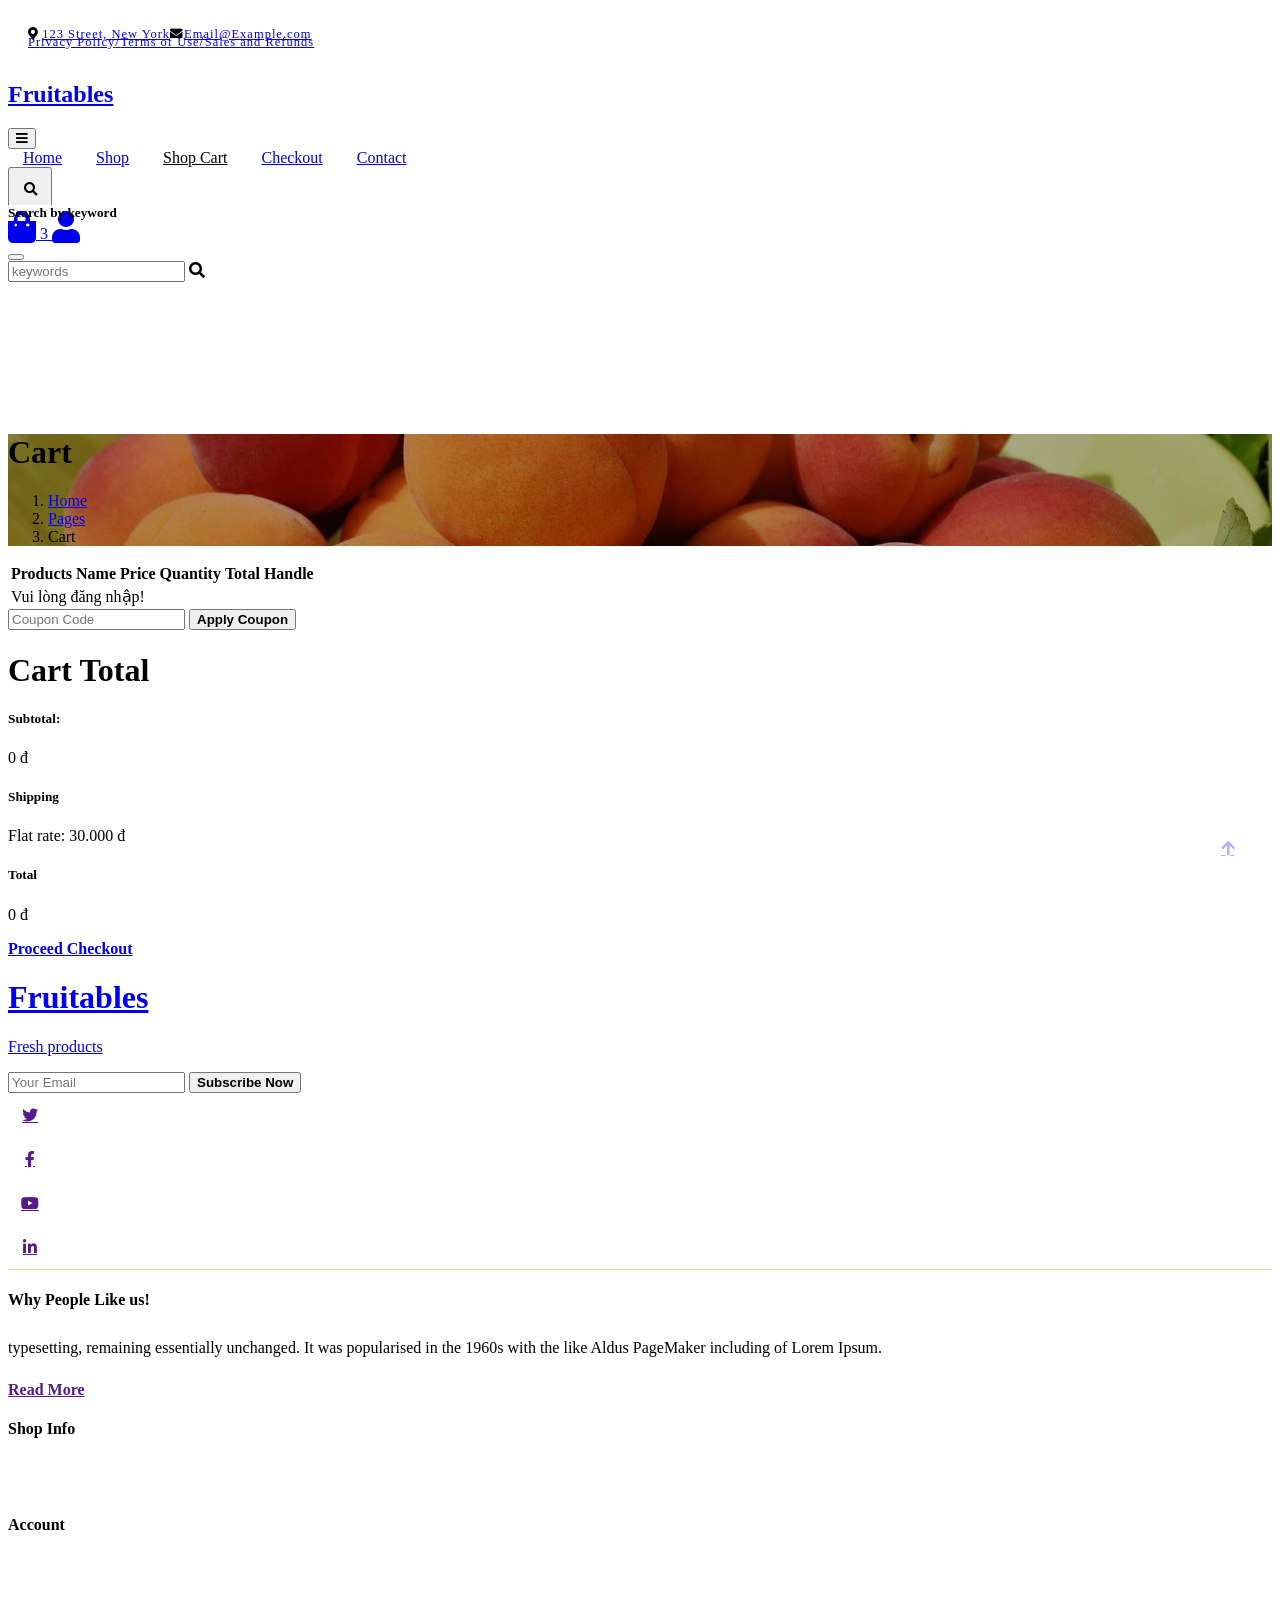
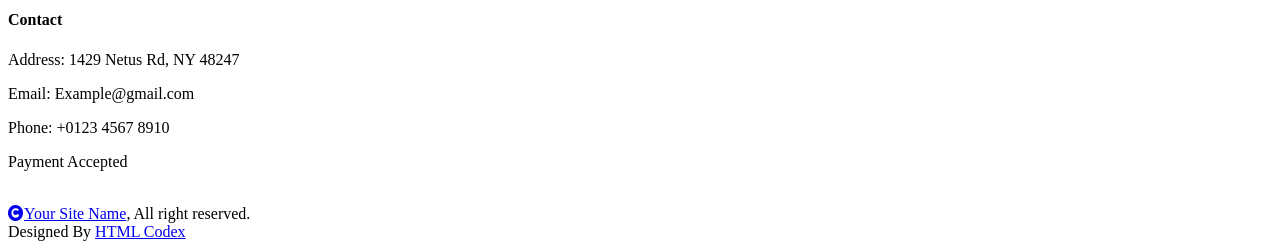
==== templates/cart.html @ 99a80f9d "gen dữ liệu từ Cart sang checkout" ====
<!DOCTYPE html>
<html lang="en">

<head>
    <meta charset="utf-8">
    <title>Fruitables - Vegetable Website Template</title>
    <meta content="width=device-width, initial-scale=1.0" name="viewport">
    <meta content="" name="keywords">
    <meta content="" name="description">

    <!-- Google Web Fonts -->
    <link rel="preconnect" href="https://fonts.googleapis.com">
    <link rel="preconnect" href="https://fonts.gstatic.com" crossorigin>
    <link
        href="https://fonts.googleapis.com/css2?family=Open+Sans:wght@400;600&family=Raleway:wght@600;800&display=swap"
        rel="stylesheet">

    <!-- Icon Font Stylesheet -->
    <link rel="stylesheet" href="https://use.fontawesome.com/releases/v5.15.4/css/all.css" />
    <link href="https://cdn.jsdelivr.net/npm/bootstrap-icons@1.4.1/font/bootstrap-icons.css" rel="stylesheet">

    <!-- Libraries Stylesheet -->
    <link href="/static/lib/lightbox/css/lightbox.min.css" rel="stylesheet">
    <link href="/static/lib/owlcarousel/assets/owl.carousel.min.css" rel="stylesheet">


    <!-- Customized Bootstrap Stylesheet -->
    <link href="/static/css/bootstrap.min.css" rel="stylesheet">

    <!-- Template Stylesheet -->
    <link href="/static/css/style.css" rel="stylesheet">
</head>

<body>

    <!-- Spinner Start -->
    <div id="spinner"
        class="show w-100 vh-100 bg-white position-fixed translate-middle top-50 start-50  d-flex align-items-center justify-content-center">
        <div class="spinner-grow text-primary" role="status"></div>
    </div>
    <!-- Spinner End -->


    <!-- Navbar start -->
    <div class="container-fluid fixed-top">
        <div class="container topbar bg-primary d-none d-lg-block">
            <div class="d-flex justify-content-between">
                <div class="top-info ps-2">
                    <small class="me-3"><i class="fas fa-map-marker-alt me-2 text-secondary"></i> <a href="#"
                            class="text-white">123 Street, New York</a></small>
                    <small class="me-3"><i class="fas fa-envelope me-2 text-secondary"></i><a href="#"
                            class="text-white">Email@Example.com</a></small>
                </div>
                <div class="top-link pe-2">
                    <a href="#" class="text-white"><small class="text-white mx-2">Privacy Policy</small>/</a>
                    <a href="#" class="text-white"><small class="text-white mx-2">Terms of Use</small>/</a>
                    <a href="#" class="text-white"><small class="text-white ms-2">Sales and Refunds</small></a>
                </div>
            </div>
        </div>
        <div class="container px-0">
            <nav class="navbar navbar-light bg-white navbar-expand-xl">
                <a href="index.html" class="navbar-brand">
                    <h1 class="text-primary display-6">Fruitables</h1>
                </a>
                <button class="navbar-toggler py-2 px-3" type="button" data-bs-toggle="collapse"
                    data-bs-target="#navbarCollapse">
                    <span class="fa fa-bars text-primary"></span>
                </button>
                <div class="collapse navbar-collapse bg-white" id="navbarCollapse">
                    <div class="navbar-nav mx-auto">
                        <a href="index.html" class="nav-item nav-link">Home</a>
                        <a href="shop.html" class="nav-item nav-link">Shop</a>
                        <a href="cart.html" class="nav-item nav-link active">Shop Cart</a>
                        <a href="checkout.html" class="nav-item nav-link">Checkout</a>
                        <a href="contact.html" class="nav-item nav-link">Contact</a>
                    </div>
                    <div class="d-flex m-3 me-0">
                        <button
                            class="btn-search btn border border-secondary btn-md-square rounded-circle bg-white me-4"
                            data-bs-toggle="modal" data-bs-target="#searchModal"><i
                                class="fas fa-search text-primary"></i></button>
                        <a href="#" class="position-relative me-4 my-auto">
                            <i class="fa fa-shopping-bag fa-2x"></i>
                            <span
                                class="position-absolute bg-secondary rounded-circle d-flex align-items-center justify-content-center text-dark px-1"
                                style="top: -5px; left: 15px; height: 20px; min-width: 20px;">3</span>
                        </a>
                        <a href="login.html" class="my-auto">
                            <i class="fas fa-user fa-2x"></i>
                        </a>
                    </div>
                </div>
            </nav>
        </div>
    </div>
    <!-- Navbar End -->


    <!-- Modal Search Start -->
    <div class="modal fade" id="searchModal" tabindex="-1" aria-labelledby="exampleModalLabel" aria-hidden="true">
        <div class="modal-dialog modal-fullscreen">
            <div class="modal-content rounded-0">
                <div class="modal-header">
                    <h5 class="modal-title" id="exampleModalLabel">Search by keyword</h5>
                    <button type="button" class="btn-close" data-bs-dismiss="modal" aria-label="Close"></button>
                </div>
                <div class="modal-body d-flex align-items-center">
                    <div class="input-group w-75 mx-auto d-flex">
                        <input type="search" class="form-control p-3" placeholder="keywords"
                            aria-describedby="search-icon-1">
                        <span id="search-icon-1" class="input-group-text p-3"><i class="fa fa-search"></i></span>
                    </div>
                </div>
            </div>
        </div>
    </div>
    <!-- Modal Search End -->


    <!-- Single Page Header start -->
    <div class="container-fluid page-header py-5">
        <h1 class="text-center text-white display-6">Cart</h1>
        <ol class="breadcrumb justify-content-center mb-0">
            <li class="breadcrumb-item"><a href="#">Home</a></li>
            <li class="breadcrumb-item"><a href="#">Pages</a></li>
            <li class="breadcrumb-item active text-white">Cart</li>
        </ol>
    </div>
    <!-- Single Page Header End -->


    <div class="container-fluid py-5">
        <div class="container py-5">
            <div class="table-responsive">
                <table class="table">
                    <thead>
                        <tr>
                            <th scope="col">Products</th>
                            <th scope="col">Name</th>
                            <th scope="col">Price</th>
                            <th scope="col">Quantity</th>
                            <th scope="col">Total</th>
                            <th scope="col">Handle</th>
                        </tr>
                    </thead>
                    <tbody id="cart-container">
                    </tbody>
                </table>
            </div>

            <div class="mt-5">
                <input type="text" class="border-0 border-bottom rounded me-5 py-3 mb-4" placeholder="Coupon Code">
                <button class="btn border-secondary rounded-pill px-4 py-3 text-primary" type="button">Apply
                    Coupon</button>
            </div>

            <div class="row g-4 justify-content-end">
                <div class="col-8"></div>
                <div class="col-sm-8 col-md-7 col-lg-6 col-xl-4">
                    <div class="bg-light rounded">
                        <div class="p-4">
                            <h1 class="display-6 mb-4">Cart <span class="fw-normal">Total</span></h1>
                            <div class="d-flex justify-content-between mb-4">
                                <h5 class="mb-0 me-4">Subtotal:</h5>
                                <p class="mb-0" id="cart-subtotal">0 đ</p>
                            </div>
                            <div class="d-flex justify-content-between">
                                <h5 class="mb-0 me-4">Shipping</h5>
                                <div class="">
                                    <p class="mb-0">Flat rate: 30.000 đ</p>
                                </div>
                            </div>
                        </div>
                        <div class="py-4 mb-4 border-top border-bottom d-flex justify-content-between">
                            <h5 class="mb-0 ps-4 me-4">Total</h5>
                            <p class="mb-0 pe-4" id="cart-total">0 đ</p>
                        </div>
                        <a href="checkout.html"
                            class="btn border-secondary rounded-pill px-4 py-3 text-primary text-uppercase mb-4 ms-4">
                            Proceed Checkout
                        </a>
                    </div>
                </div>
            </div>
        </div>
    </div>



    <!-- Footer Start -->
    <div class="container-fluid bg-dark text-white-50 footer pt-5 mt-5">
        <div class="container py-5">
            <div class="pb-4 mb-4" style="border-bottom: 1px solid rgba(226, 175, 24, 0.5) ;">
                <div class="row g-4">
                    <div class="col-lg-3">
                        <a href="#">
                            <h1 class="text-primary mb-0">Fruitables</h1>
                            <p class="text-secondary mb-0">Fresh products</p>
                        </a>
                    </div>
                    <div class="col-lg-6">
                        <div class="position-relative mx-auto">
                            <input class="form-control border-0 w-100 py-3 px-4 rounded-pill" type="number"
                                placeholder="Your Email">
                            <button type="submit"
                                class="btn btn-primary border-0 border-secondary py-3 px-4 position-absolute rounded-pill text-white"
                                style="top: 0; right: 0;">Subscribe Now</button>
                        </div>
                    </div>
                    <div class="col-lg-3">
                        <div class="d-flex justify-content-end pt-3">
                            <a class="btn  btn-outline-secondary me-2 btn-md-square rounded-circle" href=""><i
                                    class="fab fa-twitter"></i></a>
                            <a class="btn btn-outline-secondary me-2 btn-md-square rounded-circle" href=""><i
                                    class="fab fa-facebook-f"></i></a>
                            <a class="btn btn-outline-secondary me-2 btn-md-square rounded-circle" href=""><i
                                    class="fab fa-youtube"></i></a>
                            <a class="btn btn-outline-secondary btn-md-square rounded-circle" href=""><i
                                    class="fab fa-linkedin-in"></i></a>
                        </div>
                    </div>
                </div>
            </div>
            <div class="row g-5">
                <div class="col-lg-3 col-md-6">
                    <div class="footer-item">
                        <h4 class="text-light mb-3">Why People Like us!</h4>
                        <p class="mb-4">typesetting, remaining essentially unchanged. It was
                            popularised in the 1960s with the like Aldus PageMaker including of Lorem Ipsum.</p>
                        <a href="" class="btn border-secondary py-2 px-4 rounded-pill text-primary">Read More</a>
                    </div>
                </div>
                <div class="col-lg-3 col-md-6">
                    <div class="d-flex flex-column text-start footer-item">
                        <h4 class="text-light mb-3">Shop Info</h4>
                        <a class="btn-link" href="">About Us</a>
                        <a class="btn-link" href="">Contact Us</a>
                        <a class="btn-link" href="">Privacy Policy</a>
                        <a class="btn-link" href="">Terms & Condition</a>
                        <a class="btn-link" href="">Return Policy</a>
                        <a class="btn-link" href="">FAQs & Help</a>
                    </div>
                </div>
                <div class="col-lg-3 col-md-6">
                    <div class="d-flex flex-column text-start footer-item">
                        <h4 class="text-light mb-3">Account</h4>
                        <a class="btn-link" href="">My Account</a>
                        <a class="btn-link" href="">Shop details</a>
                        <a class="btn-link" href="">Shopping Cart</a>
                        <a class="btn-link" href="">Wishlist</a>
                        <a class="btn-link" href="">Order History</a>
                        <a class="btn-link" href="">International Orders</a>
                    </div>
                </div>
                <div class="col-lg-3 col-md-6">
                    <div class="footer-item">
                        <h4 class="text-light mb-3">Contact</h4>
                        <p>Address: 1429 Netus Rd, NY 48247</p>
                        <p>Email: Example@gmail.com</p>
                        <p>Phone: +0123 4567 8910</p>
                        <p>Payment Accepted</p>
                        <img src="img/payment.png" class="img-fluid" alt="">
                    </div>
                </div>
            </div>
        </div>
    </div>
    <!-- Footer End -->

    <!-- Copyright Start -->
    <div class="container-fluid copyright bg-dark py-4">
        <div class="container">
            <div class="row">
                <div class="col-md-6 text-center text-md-start mb-3 mb-md-0">
                    <span class="text-light"><a href="#"><i class="fas fa-copyright text-light me-2"></i>Your Site
                            Name</a>, All right reserved.</span>
                </div>
                <div class="col-md-6 my-auto text-center text-md-end text-white">
                    <!--/*** The author’s attribution link must remain intact in the template. ***/-->
                    <!--/*** If you wish to remove this credit link, please purchase the Pro Version . ***/-->
                    Designed By <a class="border-bottom" href="https://htmlcodex.com">HTML Codex</a>
                </div>
            </div>
        </div>
    </div>
    <!-- Copyright End -->



    <!-- Back to Top -->
    <a href="#" class="btn btn-primary border-3 border-primary rounded-circle back-to-top"><i
            class="fa fa-arrow-up"></i></a>


    <!-- JavaScript Libraries -->
    <script src="https://ajax.googleapis.com/ajax/libs/jquery/3.6.4/jquery.min.js"></script>
    <script src="https://cdn.jsdelivr.net/npm/bootstrap@5.0.0/dist/js/bootstrap.bundle.min.js"></script>
    <script src="/static/lib/easing/easing.min.js"></script>
    <script src="/static/lib/waypoints/waypoints.min.js"></script>
    <script src="/static/lib/lightbox/js/lightbox.min.js"></script>
    <script src="/static/lib/owlcarousel/owl.carousel.min.js"></script>

    <!-- Template Javascript -->
    <script src="/static/js/main.js"></script>
    <script src="/static/js/cart.js"></script>

</body>

</html>
---- static/css/style.css ----
/*** Spinner Start ***/
.fruite-img img {
    width: 100%;
    height: 200px; /* Bạn có thể chỉnh con số này cho vừa mắt */
    object-fit: cover; /* CỰC KỲ QUAN TRỌNG: Nó giúp ảnh không bị méo/bẹp khi bị ép chiều cao */
    object-position: center; /* Luôn lấy phần giữa của tấm ảnh */
}
#spinner {
    opacity: 0;
    visibility: hidden;
    transition: opacity .8s ease-out, visibility 0s linear .5s;
    z-index: 99999;
 }

 #spinner.show {
     transition: opacity .8s ease-out, visibility 0s linear .0s;
     visibility: visible;
     opacity: 1;
 }

 .back-to-top {
    position: fixed;
    right: 30px;
    bottom: 30px;
    display: flex;
    width: 45px;
    height: 45px;
    align-items: center;
    justify-content: center;
    transition: 0.5s;
    z-index: 99;
}
/*** Spinner End ***/


/*** Button Start ***/
.btn {
    font-weight: 600;
    transition: .5s;
}

.btn-square {
    width: 32px;
    height: 32px;
}

.btn-sm-square {
    width: 34px;
    height: 34px;
}

.btn-md-square {
    width: 44px;
    height: 44px;
}

.btn-lg-square {
    width: 56px;
    height: 56px;
}

.btn-square,
.btn-sm-square,
.btn-md-square,
.btn-lg-square {
    padding: 0;
    display: flex;
    align-items: center;
    justify-content: center;
    font-weight: normal;
}

.btn.border-secondary {
    transition: 0.5s;
}

.btn.border-secondary:hover {
    background: var(--bs-secondary) !important;
    color: var(--bs-white) !important;
}

/*** Topbar Start ***/
.fixed-top {
    transition: 0.5s;
    background: var(--bs-white);
    border: 0;
}

.topbar {
    padding: 20px;
    border-radius: 230px 100px;
}

.topbar .top-info {
    font-size: 15px;
    line-height: 0;
    letter-spacing: 1px;
    display: flex;
    align-items: center;
}

.topbar .top-link {
    font-size: 15px;
    line-height: 0;
    letter-spacing: 1px;
    display: flex;
    align-items: center;
}

.topbar .top-link a {
    letter-spacing: 1px;
}

.topbar .top-link a small:hover {
    color: var(--bs-secondary) !important;
    transition: 0.5s;
}

.topbar .top-link a small:hover i {
    color: var(--bs-primary) !important;
}
/*** Topbar End ***/

/*** Navbar Start ***/
.navbar .navbar-nav .nav-link {
    padding: 10px 15px;
    font-size: 16px;
    transition: .5s;
}

.navbar {
    height: 100px;
    border-bottom: 1px solid rgba(255, 255, 255, .1);
}

.navbar .navbar-nav .nav-link:hover,
.navbar .navbar-nav .nav-link.active,
.fixed-top.bg-white .navbar .navbar-nav .nav-link:hover,
.fixed-top.bg-white .navbar .navbar-nav .nav-link.active {
    color: var(--bs-primary);
}

.navbar .dropdown-toggle::after {
    border: none;
    content: "\f107";
    font-family: "Font Awesome 5 Free";
    font-weight: 700;
    vertical-align: middle;
    margin-left: 8px;
}

@media (min-width: 1200px) {
    .navbar .nav-item .dropdown-menu {
        display: block;
        visibility: hidden;
        top: 100%;
        transform: rotateX(-75deg);
        transform-origin: 0% 0%;
        border: 0;
        transition: .5s;
        opacity: 0;
    }
}

.dropdown .dropdown-menu a:hover {
    background: var(--bs-secondary);
    color: var(--bs-primary);
}

.navbar .nav-item:hover .dropdown-menu {
    transform: rotateX(0deg);
    visibility: visible;
    background: var(--bs-light) !important;
    border-radius: 10px !important;
    transition: .5s;
    opacity: 1;
}

#searchModal .modal-content {
    background: rgba(255, 255, 255, .8);
}
/*** Navbar End ***/

/*** Hero Header ***/
.hero-header {
    background: linear-gradient(rgba(248, 223, 173, 0.1), rgba(248, 223, 173, 0.1)), url(../img/hero-img.jpg);
    background-position: center center;
    background-repeat: no-repeat;
    background-size: cover;
}

.carousel-item {
    position: relative;
}

.carousel-item a {
    position: absolute;
    top: 50%;
    left: 50%;
    transform: translate(-50%, -50%);
    font-size: 25px;
    background: linear-gradient(rgba(255, 181, 36, 0.7), rgba(255, 181, 36, 0.7));
}

.carousel-control-next,
.carousel-control-prev {
    width: 48px;
    height: 48px;
    border-radius: 48px;
    border: 1px solid var(--bs-white);
    background: var(--bs-primary);
    position: absolute;
    top: 50%;
    transform: translateY(-50%);
}

.carousel-control-next {
    margin-right: 20px;
}

.carousel-control-prev {
    margin-left: 20px;
}

.page-header {
    position: relative;
    background: linear-gradient(rgba(0, 0, 0, 0.3), rgba(0, 0, 0, 0.3)), url(../img/cart-page-header-img.jpg);
    background-position: center center;
    background-repeat: no-repeat;
    background-size: cover;
}

@media (min-width: 992px) {
    .hero-header,
    .page-header {
        margin-top: 152px !important;
    }
}

@media (max-width: 992px) {
    .hero-header,
    .page-header {
        margin-top: 97px !important;
    }
}
/*** Hero Header end ***/


/*** featurs Start ***/
.featurs .featurs-item .featurs-icon {
    position: relative;
    width: 120px;
    height: 120px;
}

.featurs .featurs-item .featurs-icon::after {
    content: "";
    width: 35px;
    height: 35px;
    background: var(--bs-secondary);
    position: absolute;
    bottom: -10px;
    transform: translate(-50%);
    transform: rotate(45deg);
    background: var(--bs-secondary);
    
}
/*** featurs End ***/


/*** service Start ***/
.service .service-item .service-content {
    position: relative;
    width: 250px; 
    height: 130px; 
    top: -50%; 
    left: 50%; 
    transform: translate(-50%, -50%);
}

/*** service End ***/


/*** Fruits Start ***/
.fruite .tab-class .nav-item a.active {
    background: var(--bs-secondary) !important;
}

.fruite .tab-class .nav-item a.active span {
    color: var(--bs-white) !important; 
}

.fruite .fruite-categorie .fruite-name {
    line-height: 40px;
}

.fruite .fruite-categorie .fruite-name a {
    transition: 0.5s;
}

.fruite .fruite-categorie .fruite-name a:hover {
    color: var(--bs-secondary);
}

.fruite .fruite-item {
    height: 100%;
    transition: 0.5s;
}
.fruite .fruite-item:hover {
    box-shadow: 0 0 55px rgba(0, 0, 0, 0.4);
}

.fruite .fruite-item .fruite-img {
    overflow: hidden;
    transition: 0.5s;
    border-radius: 10px 10px 0 0;
}

.fruite .fruite-item .fruite-img img {
    transition: 0.5s;
}

.fruite .fruite-item .fruite-img img:hover {
    transform: scale(1.3);
}
/*** Fruits End ***/


/*** vesitable Start ***/
.vesitable .vesitable-item {
    height: 100%;
    transition: 0.5s;
}

.vesitable .vesitable-item:hover {
    box-shadow: 0 0 55px rgba(0, 0, 0, 0.4);
}

.vesitable .vesitable-item .vesitable-img {
    overflow: hidden;
    transition: 0.5s;
    border-radius: 10px 10px 0 0;
}

.vesitable .vesitable-item .vesitable-img img {
    transition: 0.5s;
}

.vesitable .vesitable-item .vesitable-img img:hover {
    transform: scale(1.2);
}

.vesitable .owl-stage {
    margin: 50px 0;
    position: relative;
}

.vesitable .owl-nav .owl-prev {
    position: absolute;
    top: -8px;
    right: 0;
    color: var(--bs-primary);
    padding: 5px 25px;
    border: 1px solid var(--bs-secondary);
    border-radius: 20px;
    transition: 0.5s;

}

.vesitable .owl-nav .owl-prev:hover {
    background: var(--bs-secondary);
    color: var(--bs-white);
}

.vesitable .owl-nav .owl-next {
    position: absolute;
    top: -8px;
    right: 88px;
    color: var(--bs-primary);
    padding: 5px 25px;
    border: 1px solid var(--bs-secondary);
    border-radius: 20px;
    transition: 0.5s;
}

.vesitable .owl-nav .owl-next:hover {
    background: var(--bs-secondary);
    color: var(--bs-white);
}
/*** vesitable End ***/


/*** Banner Section Start ***/
.banner .banner-btn:hover {
    background: var(--bs-primary);
}
/*** Banner Section End ***/


/*** Facts Start ***/
.counter {
    height: 100%;
    text-align: center;
    box-shadow: 0 0 30px rgba(0, 0, 0, 0.05);
}

.counter i {
    font-size: 60px;
    margin-bottom: 25px;
}

.counter h4 {
    color: var(--bs-primary);
    letter-spacing: 1px;
    text-transform: uppercase;
}

.counter h1 {
    margin-bottom: 0;
}
/*** Facts End ***/


/*** Single Page Start ***/
.pagination {
    display: inline-block;
}
  
.pagination a {
    color: var(--bs-dark);
    padding: 10px 16px;
    text-decoration: none;
    transition: 0.5s;
    border: 1px solid var(--bs-secondary);
    margin: 0 4px;
}
  
.pagination a.active {
    background-color: var(--bs-primary);
    color: var(--bs-light);
    border: 1px solid var(--bs-secondary);
}
  
.pagination a:hover:not(.active) {background-color: var(--bs-primary)}

.nav.nav-tabs .nav-link.active {
    border-bottom: 2px solid var(--bs-secondary) !important;
}
/*** Single Page End ***/


/*** Footer Start ***/
.footer .footer-item .btn-link {
    line-height: 35px;
    color: rgba(255, 255, 255, .5);
    transition: 0.5s;
}

.footer .footer-item .btn-link:hover {
    color: var(--bs-secondary) !important;
}

.footer .footer-item p.mb-4 {
    line-height: 35px;
}
/*** Footer End ***/
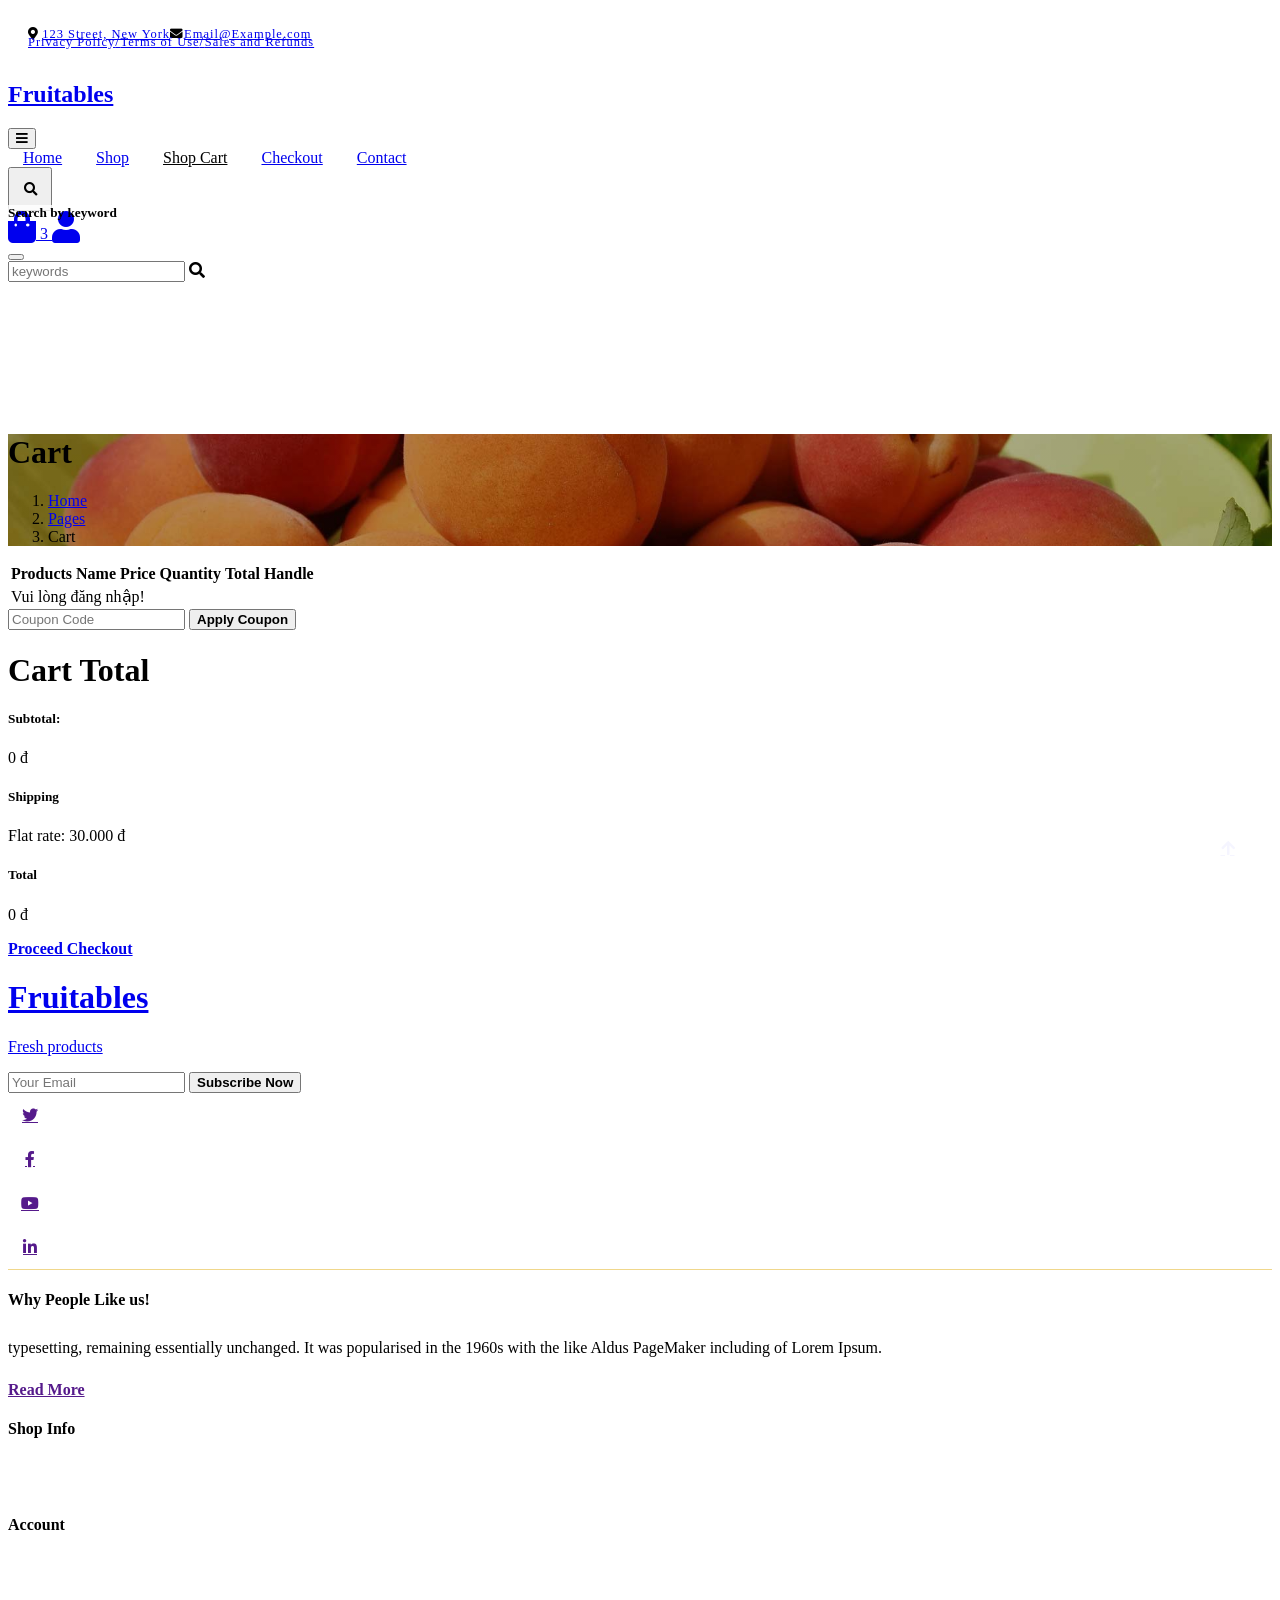
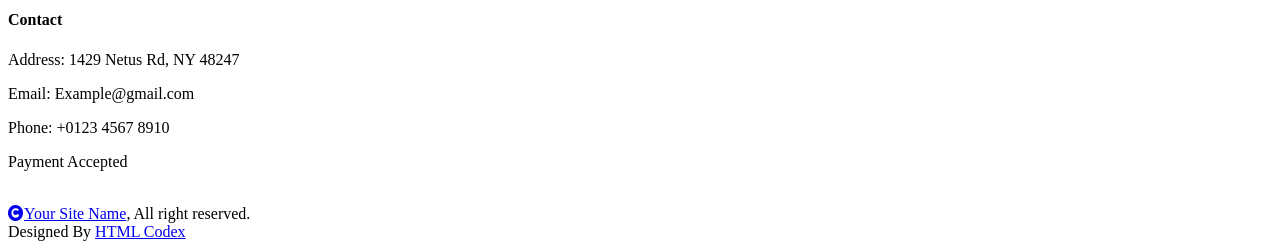
==== commit 2f5bac42: "Merge branch 'master' of https://github.com/zacma05/FruitShop" ====
--- a/templates/cart.html
+++ b/templates/cart.html
@@ -82,7 +82,7 @@
                                 class="fas fa-search text-primary"></i></button>
                         <a href="#" class="position-relative me-4 my-auto">
                             <i class="fa fa-shopping-bag fa-2x"></i>
-                            <span
+                            <span id="cart-amount"
                                 class="position-absolute bg-secondary rounded-circle d-flex align-items-center justify-content-center text-dark px-1"
                                 style="top: -5px; left: 15px; height: 20px; min-width: 20px;">3</span>
                         </a>
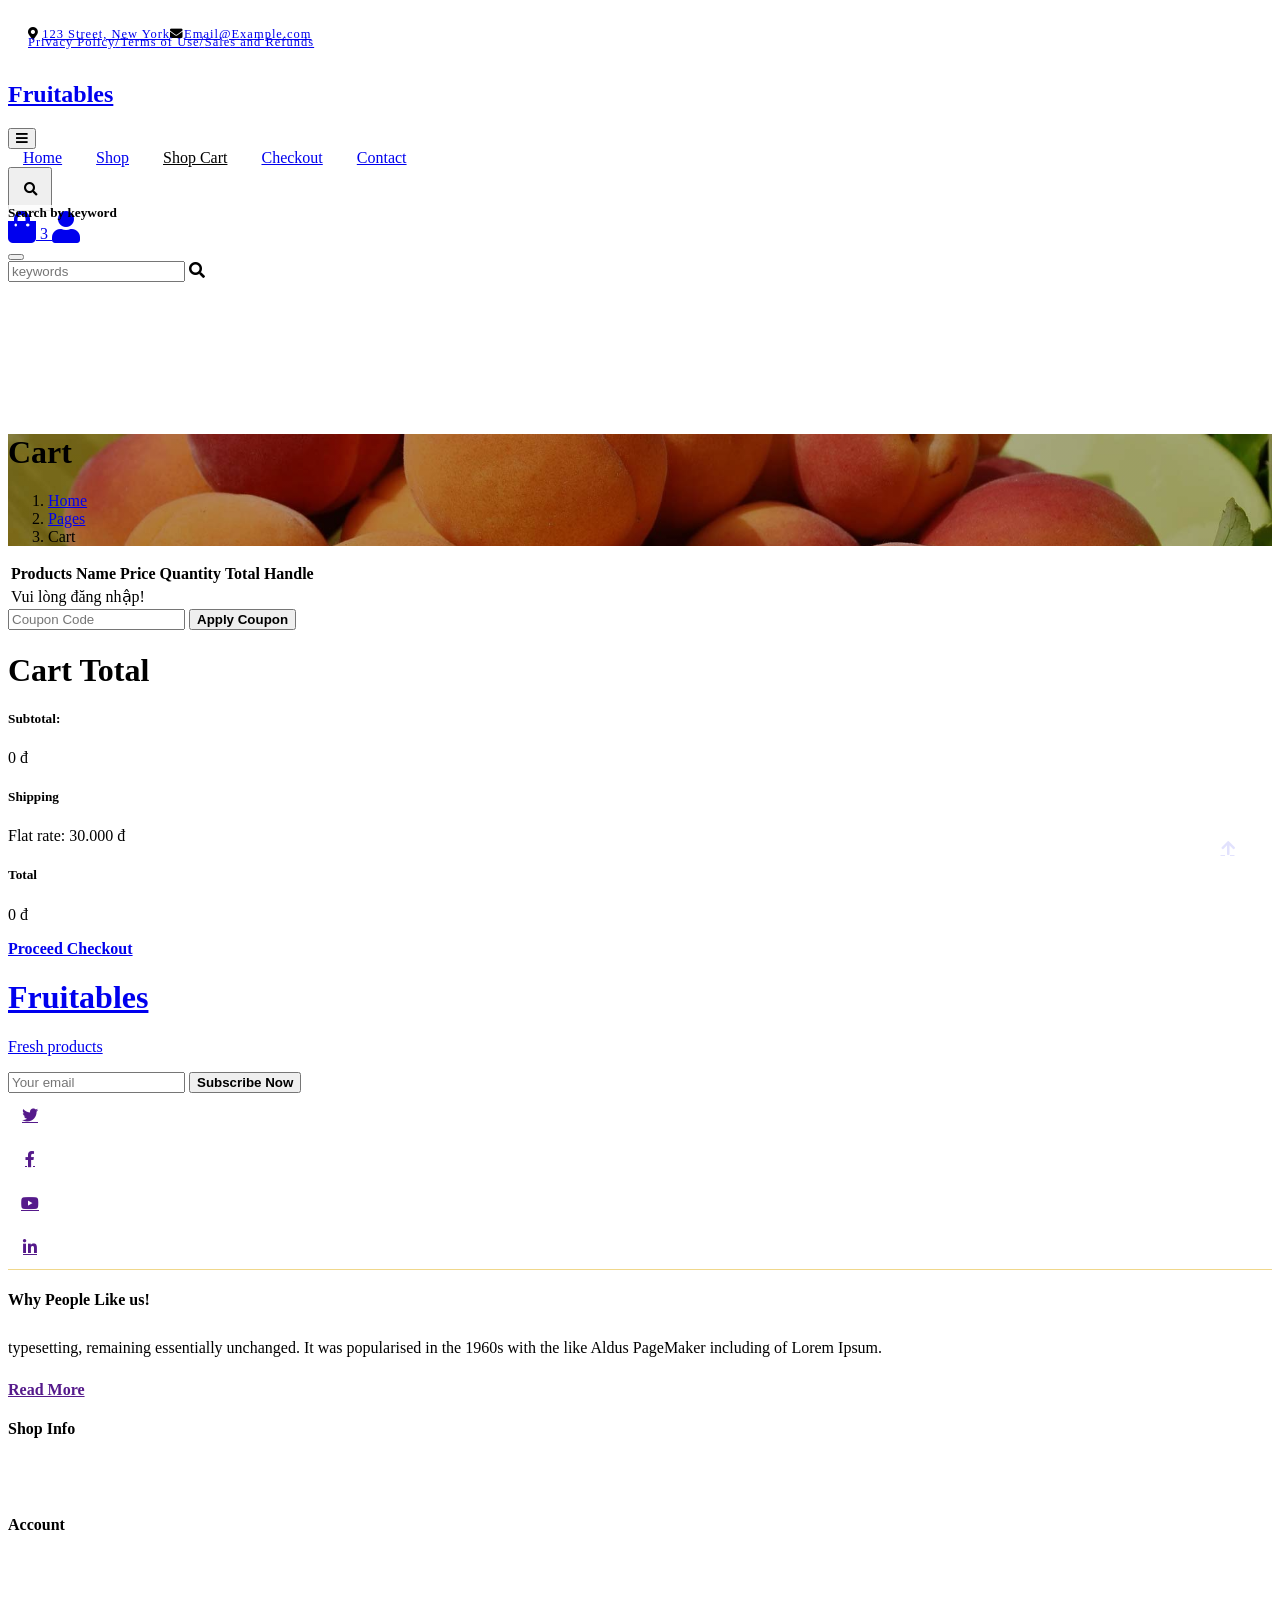
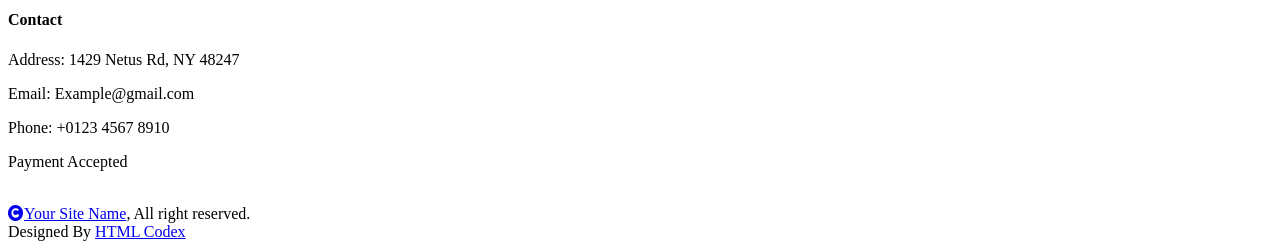
==== commit 6e6255c8: "update_email_buy" ====
--- a/templates/cart.html
+++ b/templates/cart.html
@@ -47,9 +47,9 @@
             <div class="d-flex justify-content-between">
                 <div class="top-info ps-2">
                     <small class="me-3"><i class="fas fa-map-marker-alt me-2 text-secondary"></i> <a href="#"
-                            class="text-white">123 Street, New York</a></small>
+                           id="topbar-address" class="text-white">123 Street, New York</a></small>
                     <small class="me-3"><i class="fas fa-envelope me-2 text-secondary"></i><a href="#"
-                            class="text-white">Email@Example.com</a></small>
+                           id="topbar-email" class="text-white">Email@Example.com</a></small>
                 </div>
                 <div class="top-link pe-2">
                     <a href="#" class="text-white"><small class="text-white mx-2">Privacy Policy</small>/</a>
@@ -150,8 +150,10 @@
             </div>
 
             <div class="mt-5">
-                <input type="text" class="border-0 border-bottom rounded me-5 py-3 mb-4" placeholder="Coupon Code">
-                <button class="btn border-secondary rounded-pill px-4 py-3 text-primary" type="button">Apply
+                <input type="text" id="coupon-input" class="border-0 border-bottom rounded me-5 py-3 mb-4"
+                    placeholder="Coupon Code">
+                <button id="btn-apply-coupon" class="btn border-secondary rounded-pill px-4 py-3 text-primary"
+                    type="button">Apply
                     Coupon</button>
             </div>
 
@@ -164,6 +166,11 @@
                             <div class="d-flex justify-content-between mb-4">
                                 <h5 class="mb-0 me-4">Subtotal:</h5>
                                 <p class="mb-0" id="cart-subtotal">0 đ</p>
+                            </div>
+                            <div class="d-flex justify-content-between mb-4" id="discount-row"
+                                style="display: none !important;">
+                                <h5 class="mb-0 me-4 text-success">Discount: </h5>
+                                <p class="mb-0 text-success" id="cart-discount">- 0 đ</p>
                             </div>
                             <div class="d-flex justify-content-between">
                                 <h5 class="mb-0 me-4">Shipping</h5>
@@ -201,9 +208,9 @@
                     </div>
                     <div class="col-lg-6">
                         <div class="position-relative mx-auto">
-                            <input class="form-control border-0 w-100 py-3 px-4 rounded-pill" type="number"
-                                placeholder="Your Email">
-                            <button type="submit"
+                            <input id="subscribe-email" class="form-control border-0 w-100 py-3 px-4 rounded-pill"
+                                placeholder="Your email" type="email">
+                            <button id="btn-subscribe" type="button"
                                 class="btn btn-primary border-0 border-secondary py-3 px-4 position-absolute rounded-pill text-white"
                                 style="top: 0; right: 0;">Subscribe Now</button>
                         </div>
--- a/static/css/style.css
+++ b/static/css/style.css
@@ -1,25 +1,46 @@
+.pagination a.disabled {
+    pointer-events: none;
+    opacity: 0.5;
+}
 
 /*** Spinner Start ***/
 .fruite-img img {
     width: 100%;
-    height: 200px; /* Bạn có thể chỉnh con số này cho vừa mắt */
-    object-fit: cover; /* CỰC KỲ QUAN TRỌNG: Nó giúp ảnh không bị méo/bẹp khi bị ép chiều cao */
-    object-position: center; /* Luôn lấy phần giữa của tấm ảnh */
-}
+    height: 200px;
+    /* Bạn có thể chỉnh con số này cho vừa mắt */
+    object-fit: cover;
+    /* CỰC KỲ QUAN TRỌNG: Nó giúp ảnh không bị méo/bẹp khi bị ép chiều cao */
+    object-position: center;
+    /* Luôn lấy phần giữa của tấm ảnh */
+}
+
+.vegetable-carousel .owl-stage {
+    display: flex;
+    align-items: stretch;
+}
+
+.vegetable-carousel .owl-item {
+    display: flex;
+}
+
+.vegetable-carousel .owl-item>div {
+    width: 100%
+}
+
 #spinner {
     opacity: 0;
     visibility: hidden;
     transition: opacity .8s ease-out, visibility 0s linear .5s;
     z-index: 99999;
- }
-
- #spinner.show {
-     transition: opacity .8s ease-out, visibility 0s linear .0s;
-     visibility: visible;
-     opacity: 1;
- }
-
- .back-to-top {
+}
+
+#spinner.show {
+    transition: opacity .8s ease-out, visibility 0s linear .0s;
+    visibility: visible;
+    opacity: 1;
+}
+
+.back-to-top {
     position: fixed;
     right: 30px;
     bottom: 30px;
@@ -31,6 +52,7 @@
     transition: 0.5s;
     z-index: 99;
 }
+
 /*** Spinner End ***/
 
 
@@ -120,6 +142,7 @@
 .topbar .top-link a small:hover i {
     color: var(--bs-primary) !important;
 }
+
 /*** Topbar End ***/
 
 /*** Navbar Start ***/
@@ -180,6 +203,7 @@
 #searchModal .modal-content {
     background: rgba(255, 255, 255, .8);
 }
+
 /*** Navbar End ***/
 
 /*** Hero Header ***/
@@ -232,6 +256,7 @@
 }
 
 @media (min-width: 992px) {
+
     .hero-header,
     .page-header {
         margin-top: 152px !important;
@@ -239,11 +264,13 @@
 }
 
 @media (max-width: 992px) {
+
     .hero-header,
     .page-header {
         margin-top: 97px !important;
     }
 }
+
 /*** Hero Header end ***/
 
 
@@ -264,18 +291,19 @@
     transform: translate(-50%);
     transform: rotate(45deg);
     background: var(--bs-secondary);
-    
-}
+
+}
+
 /*** featurs End ***/
 
 
 /*** service Start ***/
 .service .service-item .service-content {
     position: relative;
-    width: 250px; 
-    height: 130px; 
-    top: -50%; 
-    left: 50%; 
+    width: 250px;
+    height: 130px;
+    top: -50%;
+    left: 50%;
     transform: translate(-50%, -50%);
 }
 
@@ -288,7 +316,7 @@
 }
 
 .fruite .tab-class .nav-item a.active span {
-    color: var(--bs-white) !important; 
+    color: var(--bs-white) !important;
 }
 
 .fruite .fruite-categorie .fruite-name {
@@ -307,6 +335,7 @@
     height: 100%;
     transition: 0.5s;
 }
+
 .fruite .fruite-item:hover {
     box-shadow: 0 0 55px rgba(0, 0, 0, 0.4);
 }
@@ -324,6 +353,7 @@
 .fruite .fruite-item .fruite-img img:hover {
     transform: scale(1.3);
 }
+
 /*** Fruits End ***/
 
 
@@ -388,6 +418,7 @@
     background: var(--bs-secondary);
     color: var(--bs-white);
 }
+
 /*** vesitable End ***/
 
 
@@ -395,6 +426,7 @@
 .banner .banner-btn:hover {
     background: var(--bs-primary);
 }
+
 /*** Banner Section End ***/
 
 
@@ -419,6 +451,7 @@
 .counter h1 {
     margin-bottom: 0;
 }
+
 /*** Facts End ***/
 
 
@@ -426,7 +459,7 @@
 .pagination {
     display: inline-block;
 }
-  
+
 .pagination a {
     color: var(--bs-dark);
     padding: 10px 16px;
@@ -435,18 +468,21 @@
     border: 1px solid var(--bs-secondary);
     margin: 0 4px;
 }
-  
+
 .pagination a.active {
     background-color: var(--bs-primary);
     color: var(--bs-light);
     border: 1px solid var(--bs-secondary);
 }
-  
-.pagination a:hover:not(.active) {background-color: var(--bs-primary)}
+
+.pagination a:hover:not(.active) {
+    background-color: var(--bs-primary)
+}
 
 .nav.nav-tabs .nav-link.active {
     border-bottom: 2px solid var(--bs-secondary) !important;
 }
+
 /*** Single Page End ***/
 
 
@@ -464,5 +500,5 @@
 .footer .footer-item p.mb-4 {
     line-height: 35px;
 }
-/*** Footer End ***/
-
+
+/*** Footer End ***/
